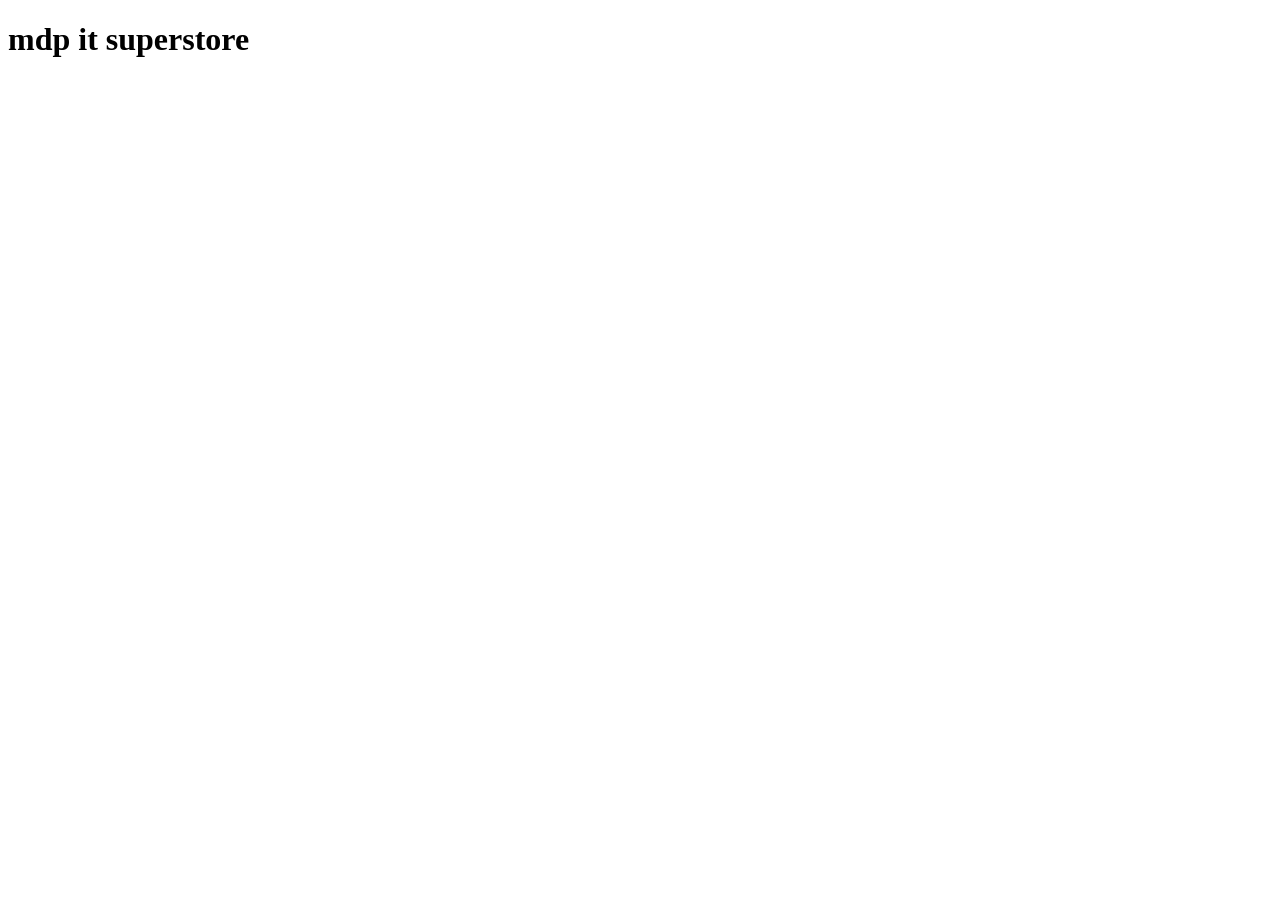
==== index.html @ bdab7763 "Create index.html" ====
<!DOCTYPE html>
<html lang="en">
<head>
    <meta charset="UTF-8">
    <meta name="viewport" content="width=h, initial-scale=1.0">
    <title>Document</title>
</head>
<body>
    <!-- tag heading; h1 sd h6 -->
    <h1>mdp it superstore</h1>
</body>
</html>
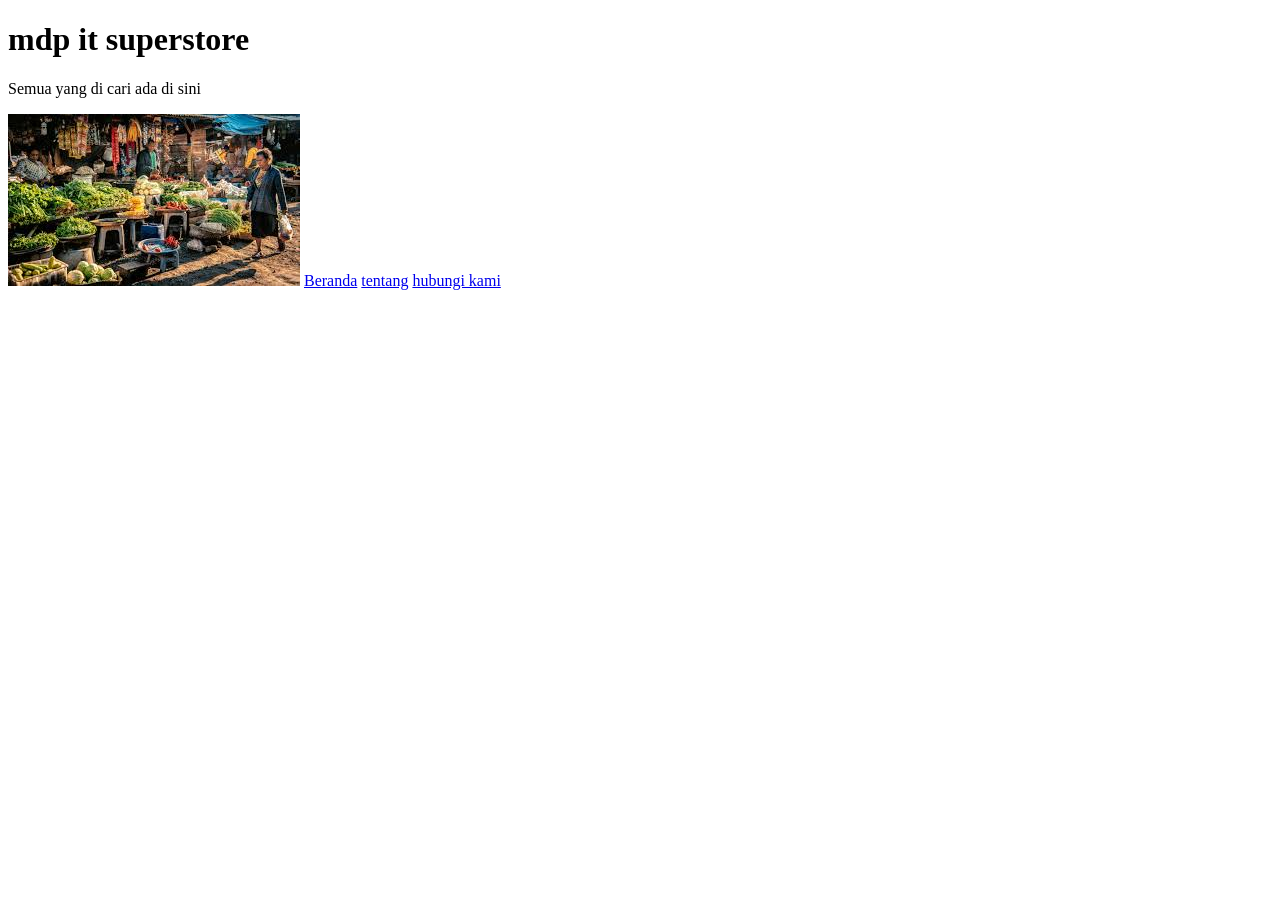
==== commit ce163c77: "html" ====
--- a/index.html
+++ b/index.html
@@ -3,10 +3,17 @@
 <head>
     <meta charset="UTF-8">
     <meta name="viewport" content="width=h, initial-scale=1.0">
-    <title>Document</title>
+    <title>Halaman Utama</title>
 </head>
 <body>
     <!-- tag heading; h1 sd h6 -->
     <h1>mdp it superstore</h1>
+    <p>Semua yang di cari ada di sini</p>
+    <img src="images/gmbr.jpg" alt="">
+    <!-- hyperlink -->
+     <a href="index.html">Beranda</a>
+     <a href="tentang.html">tentang</a>
+     <a href="hubungi.html">hubungi kami</a>
+
 </body>
 </html>
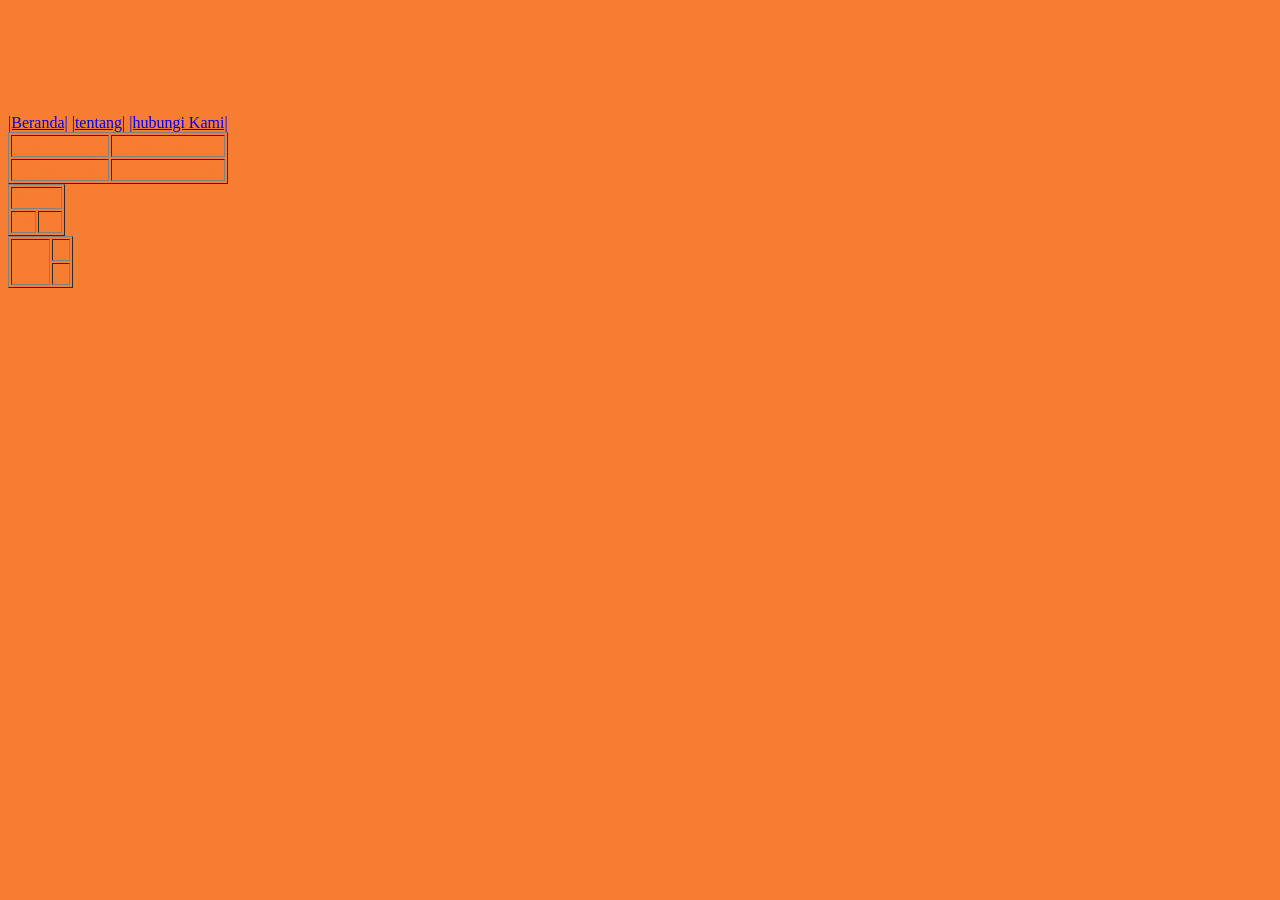
==== commit dbc7d2df: "css" ====
--- a/index.html
+++ b/index.html
@@ -2,18 +2,68 @@
 <html lang="en">
 <head>
     <meta charset="UTF-8">
-    <meta name="viewport" content="width=h, initial-scale=1.0">
-    <title>Halaman Utama</title>
+    <meta name="viewport" content="width=device-width, initial-scale=1.0">
+    <title>Document</title>
+    <link rel="stylesheet" href="css/style.css">
 </head>
 <body>
-    <!-- tag heading; h1 sd h6 -->
-    <h1>mdp it superstore</h1>
-    <p>Semua yang di cari ada di sini</p>
-    <img src="images/gmbr.jpg" alt="">
+   <!--tag heading; h1 dg h6-->
+   <h1 class="txt-center">MDP IT Superstore</h1>
+   <p class="bg-warning txt-black txt-center p-1">Semua yang di cari ada di sini</p>
+   <!--ini komentar, komentar tidak di tampilkan pada browser-->
+
     <!-- hyperlink -->
-     <a href="index.html">Beranda</a>
-     <a href="tentang.html">tentang</a>
-     <a href="hubungi.html">hubungi kami</a>
+     <a href="index.html">|Beranda|</a>
+     <a href="tentang.html">|tentang|</a>
+     <a href="hubungi.html">|hubungi Kami|</a>
 
+     <img src="images/promo-1770606997900.webp" alt="">
+
+    <!-- Tabel -->
+     <table border="1">
+        <!-- baris -->
+         <tr>
+            <!-- kolom -->
+            <td>
+                Nama
+            </td>
+            <td>
+                Program Studi
+            </td>
+
+         </tr>
+         
+         <tr>
+            <td>Marissah Putri</td>
+            <td>Sistem Informasi</td>
+
+         </tr>
+
+     </table>
+     <!-- Table colspan -->
+      <table border="1">
+        <!-- baris 1-->
+         <tr>
+            <td colspan="2">JK</td>
+         </tr>
+            <!-- baris 2-->
+             <tr>
+                <td>LK</td>
+                <td>PR</td>
+             </tr>
+      </table>
+
+      <!-- Table Rowspan -->
+      <table border="1">
+        <!-- baris 1-->
+         <tr>
+            <td rowspan="2">Prodi</td>
+            <td>SI</td>
+         </tr>
+            <!-- baris 2-->
+             <tr>
+                <td>IF</td>
+             </tr>
+      </table>
 </body>
 </html>
--- a/css/style.css
+++ b/css/style.css
@@ -0,0 +1,6 @@
+/* element selector */
+body {
+    background-color: #F67D31;
+    color: #F67D31;
+    font-family: verdana;
+}
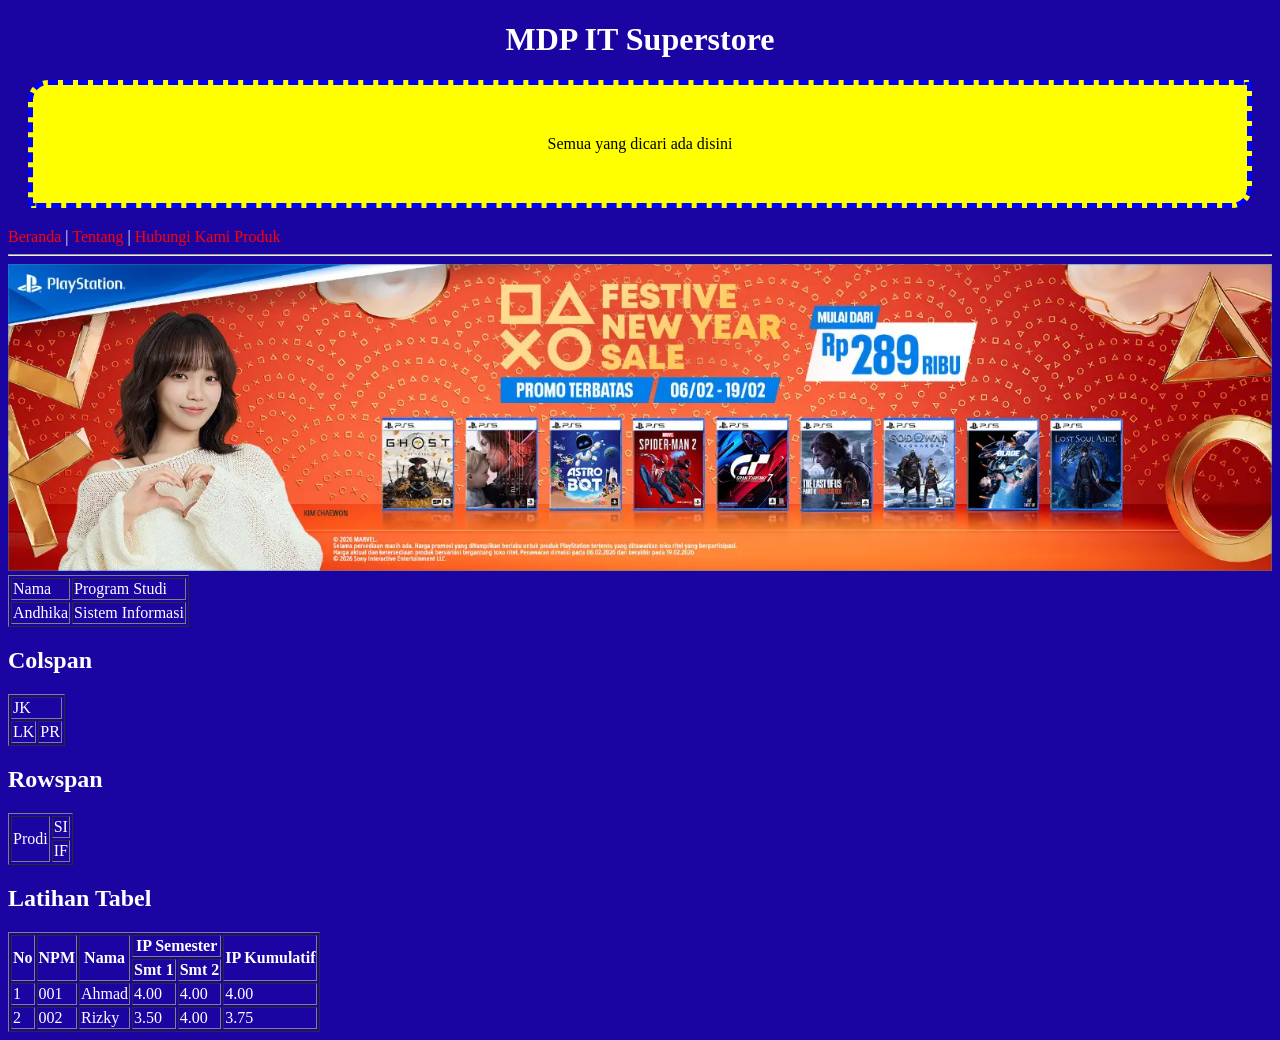
==== commit d8b4c26b: "Latihan local strogae" ====
--- a/index.html
+++ b/index.html
@@ -3,26 +3,30 @@
 <head>
     <meta charset="UTF-8">
     <meta name="viewport" content="width=device-width, initial-scale=1.0">
-    <title>Document</title>
+    <title>Halaman Utama</title>
     <link rel="stylesheet" href="css/style.css">
 </head>
 <body>
-   <!--tag heading; h1 dg h6-->
-   <h1 class="txt-center">MDP IT Superstore</h1>
-   <p class="bg-warning txt-black txt-center p-1">Semua yang di cari ada di sini</p>
-   <!--ini komentar, komentar tidak di tampilkan pada browser-->
+    <!-- tag heading: h1 sd h6 -->
+    <h1 class="txt-center">MDP IT Superstore</h1>
+    <p class="bg-warning txt-black txt-center p-1 m-1">Semua yang dicari ada disini</p>
+    <!-- ini komentar, komentar tidak ditampilkan pada browser -->
 
     <!-- hyperlink -->
-     <a href="index.html">|Beranda|</a>
-     <a href="tentang.html">|tentang|</a>
-     <a href="hubungi.html">|hubungi Kami|</a>
+    <a href="index.html">Beranda</a> |  
+    <a href="tentang.html">Tentang</a> |
+    <a href="hubungi.html">Hubungi Kami</a> 
+    <a href="produk.html">Produk</a> 
 
-     <img src="images/promo-1770606997900.webp" alt="">
+    <hr>
 
-    <!-- Tabel -->
-     <table border="1">
+    <!-- image -->
+    <img src="images/banner.webp" alt="Gambar banner" width="100%">
+
+    <!-- tabel -->
+    <table border="1">
         <!-- baris -->
-         <tr>
+        <tr>
             <!-- kolom -->
             <td>
                 Nama
@@ -30,40 +34,70 @@
             <td>
                 Program Studi
             </td>
+        </tr> 
+        <tr>
+            <td>Andhika</td>
+            <td>Sistem Informasi</td>
+        </tr>
+    </table>
 
-         </tr>
-         
-         <tr>
-            <td>Marissah Putri</td>
-            <td>Sistem Informasi</td>
-
-         </tr>
-
-     </table>
-     <!-- Table colspan -->
-      <table border="1">
-        <!-- baris 1-->
-         <tr>
+    <h2>Colspan</h2>
+    <!-- Table colspan -->
+    <table border="1">
+        <!-- baris 1 -->
+        <tr>
             <td colspan="2">JK</td>
-         </tr>
-            <!-- baris 2-->
-             <tr>
-                <td>LK</td>
-                <td>PR</td>
-             </tr>
-      </table>
-
-      <!-- Table Rowspan -->
-      <table border="1">
-        <!-- baris 1-->
-         <tr>
+        </tr>
+        <!-- baris 2 -->
+        <tr>
+            <td>LK</td>
+            <td>PR</td>
+        </tr>
+    </table>
+    
+    <h2>Rowspan</h2>
+    <!-- Table rowspan -->
+    <table border="1">
+        <!-- Baris 1 -->
+        <tr>
             <td rowspan="2">Prodi</td>
             <td>SI</td>
-         </tr>
-            <!-- baris 2-->
-             <tr>
-                <td>IF</td>
-             </tr>
-      </table>
+        </tr>
+        <!-- Baris 2 -->
+        <tr>
+            <td>IF</td>
+        </tr>
+    </table>
+
+    <h2>Latihan Tabel</h2>
+    <table border="1">
+        <tr>
+            <th rowspan="2">No</th>
+            <th rowspan="2">NPM</th>
+            <th rowspan="2">Nama</th>
+            <th colspan="2">IP Semester</th>
+            <th rowspan="2">IP Kumulatif</th>
+        </tr>
+        <tr>
+            <th>Smt 1</th>
+            <th>Smt 2</th>
+        </tr>
+        <tr>
+            <td>1</td>
+            <td>001</td>
+            <td>Ahmad</td>
+            <td>4.00</td>
+            <td>4.00</td>
+            <td>4.00</td>
+        </tr>
+        <tr>
+            <td>2</td>
+            <td>002</td>
+            <td>Rizky</td>
+            <td>3.50</td>
+            <td>4.00</td>
+            <td>3.75</td>
+        </tr>
+    </table>
 </body>
 </html>
--- a/css/style.css
+++ b/css/style.css
@@ -1,6 +1,38 @@
 /* element selector */
+/* referensi web colorhunt.co */
 body {
-    background-color: #F67D31;
-    color: #F67D31;
+    background-color: #1A05A2;
+    color: white;
     font-family: verdana;
+}
+
+.txt-center { text-align: center; }
+.bg-warning { background-color: yellow; border-radius: 20px 0px 20px 0px; border-style: dashed; border-color: blue; border-width: 5px; }
+.txt-black { color: black; }
+.p-1 { padding: 50px; } /* memberi jarak sisi dalam border */
+.m-1 { margin: 20px; } /* memberi jarak sisi luar border */
+
+/* unvisited link */
+a:link {
+  color: red;
+  text-decoration: none;
+}
+
+/* visited link */
+a:visited {
+  color: green;
+  text-decoration: none;
+}
+
+/* mouse over link */
+a:hover {
+  color: hotpink;
+  background-color: yellow;
+  border-radius: 10px;
+  text-decoration: none;
+}
+
+/* selected link */
+a:active {
+  color: blue;
 }
